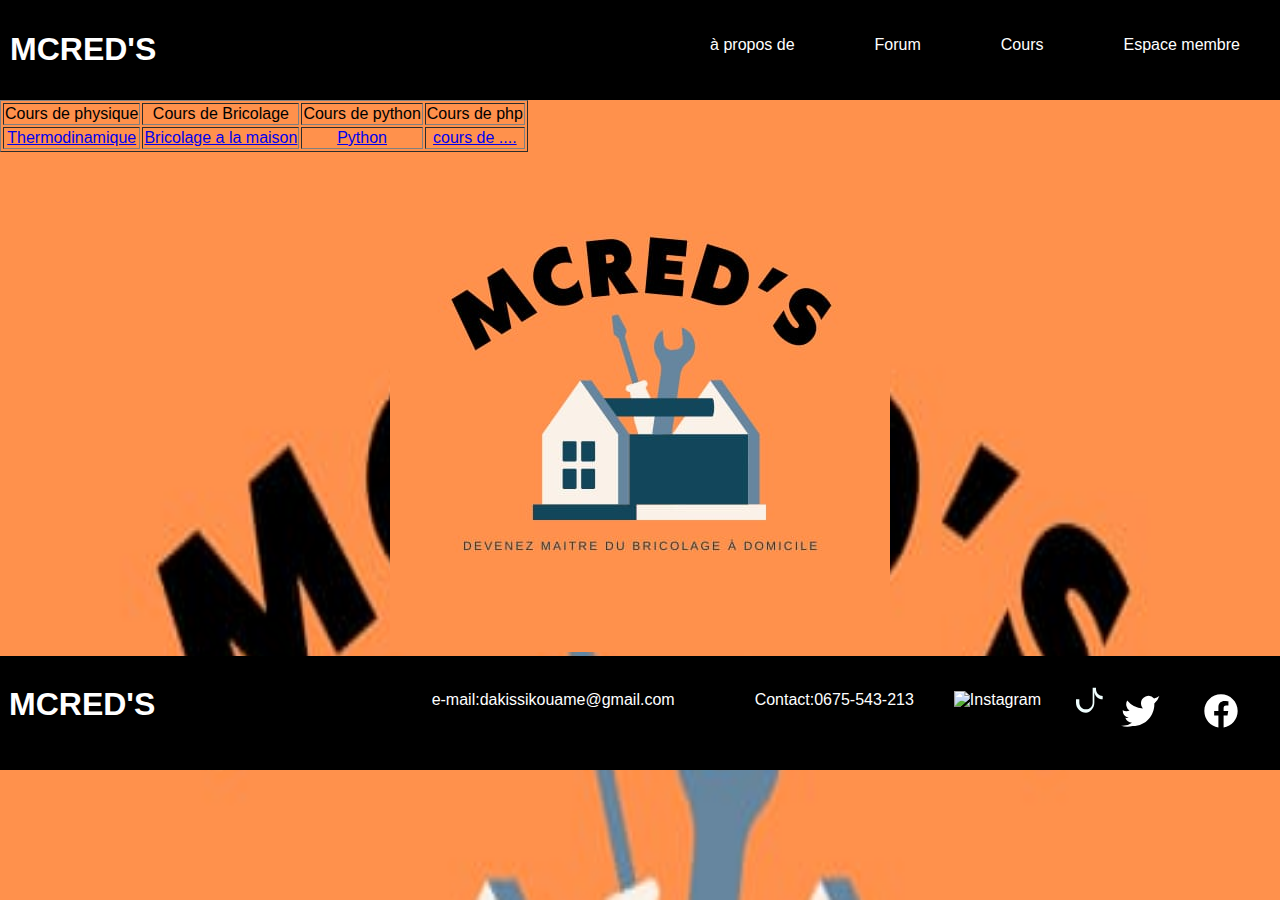
==== cours.html @ a88ea2b6 "first commit" ====
<!DOCTYPE html>
<html lang="en">
<head>
    <meta charset="UTF-8">
    <meta name="viewport" content="width=device-width, initial-scale=1.0">
    <title>MCRED'S(cours)</title>
    <link rel="stylesheet" href="commerce.css">
</head>
<body>
    <header>
        <h1>MCRED'S</h1>
        <ul class="menu">
            <li class="menu-item">
                <a href="propos.html" >à propos de</a>
  
                            
              </li>
        
            <ul class="menu">
                <li class="menu-item">
                    <a href="mailto:forum@gmail.com" >Forum</a>
            <nav>  
                </li>
            <ul class="menu">
                  <li class="menu-item">
                     <a href="cours.html" >Cours</a>
                        
                    </li>
             
                <ul class="menu">
                    <li class="menu-item">
                        <a href="commerce.html">Espace membre </a>
                        
                    </li>
            </nav>   
       </header>
      
       
    </nav>
   
    <table border="1">
        <tr>
            <td>Cours de physique</td>
            <td>Cours de Bricolage</td>
            <td>Cours de python</td>
            <td>Cours de php</td>
        </tr>
        <tr>
            <td><a href="https://openclassrooms.com/fr/courses/6173501-apprenez-a-programmer-en-java" target="_blank"> Thermodinamique</a></td>
            <td><a href="https://www.youtube.com/watch?v=gCVyn7__qWw"target="_blank">Bricolage a la maison</a></td>
            <td><a href="https://www.irif.fr/~sangnier/enseignement/16-17/Ip1-Python/IP1-Python-cours-td-1-4.pdf" target="_blank">Python</a></td>
            <td><a href="https://www.bestcours.com/programmation-web/php/" target="_blank">cours de ....</a></td>
        </tr>
    </table>
       <img src="WhatsApp Image 2025-03-17 à 12.27.13_7ae11ff4.jpg" alt="photo" style="background: fixed;">
        
       





       <footer>
        <h1>MCRED'S</h1>
       
            <ul class="menu">
                <li class="menu-item">
                    <a href="mailto:dakissikouame@gmail.com" target="_blank">e-mail:dakissikouame@gmail.com</a>
            <nav>  
                </li>
            <ul class="menu">
                  <li class="menu-item">
                    <a >Contact:0675-543-213</a>
                        
                    </li>
                    <li class="menu-item">
                        <a href="https://www.instagram.com/ton_profil" target="_blank">
                            <img src="https://upload.wikimedia.org/wikipedia/commons/a/a5/Instagram_icon.png" 
                                 alt="Instagram" width="40">
                        </a>
                        </li>
                        <a href="https://www.tiktok.com/@ton_profil" target="_blank" style="color: azure;">
                            <svg width="40" height="40" viewBox="0 0 24 24" fill="none" xmlns="http://www.w3.org/2000/svg">
                                <path d="M9 19C5.69 19 3 16.31 3 13V11H5V13C5 15.21 6.79 17 9 17C11.21 17 13 15.21 13 13V4H15V5C15 7.21 16.79 9 19 9V11C16.24 11 14 8.76 14 6V13C14 16.31 11.31 19 9 19Z" fill="currentColor"/>
                            </svg>
                        </a>
                        <li class="menu-item">
                            <a href="https://twitter.com/ton_profil" target="_blank">
                                <svg width="40" height="40" viewBox="0 0 24 24" fill="none" xmlns="http://www.w3.org/2000/svg">
                                    <path d="M23 3a10.9 10.9 0 01-3.14 1.53A4.48 4.48 0 0012 7.77a4.52 4.52 0 001.11 2.77 12.94 12.94 0 01-9.37-4.77 4.48 4.48 0 001.38 6A4.5 4.5 0 011 11.5v.05a4.51 4.51 0 003.61 4.42 4.5 4.5 0 01-2.02.08A4.51 4.51 0 006.57 19a9.05 9.05 0 01-6.62 1.85A12.88 12.88 0 007 21c8.39 0 13-6.94 13-12.95 0-.2 0-.41-.02-.61A9.18 9.18 0 0023 3z" fill="currentColor"/>
                                </svg>
                            </a>
                        </li>   
                
                  <li class="menu-item">
                    <a href="https://www.facebook.com/ton_profil" target="_blank">
                        <svg width="40" height="40" viewBox="0 0 24 24" fill="none" xmlns="http://www.w3.org/2000/svg">
                            <path d="M22 12C22 6.47715 17.5228 2 12 2C6.47715 2 2 6.47715 2 12C2 17.0228 5.65685 21.1929 10.4375 21.8789V14.625H7.89844V12H10.4375V9.79688C10.4375 7.29063 11.9302 6 14.2148 6C15.3086 6 16.4531 6.19531 16.4531 6.19531V8.67188H15.1621C13.888 8.67188 13.5625 9.44063 13.5625 10.25V12H16.3359L15.8867 14.625H13.5625V21.8789C18.3431 21.1929 22 17.0228 22 12Z" fill="currentColor"/>
                        </svg>
                    </a>
                </li>
            </nav>   
        </footer>
      
       <script src="commerce.js"></script>
</body>
</html>
---- commerce.css ----
body {
    font-family: Arial, sans-serif;
    margin: 0;
    padding: 10;
    text-align: center;
    position: center;
    background-image: url("WhatsApp Image 2025-03-17 à 12.27.13_7ae11ff4.jpg");
    background-attachment: scroll;
    background-repeat: no-repeat;
    background-size: 100% 250%;
}

header {
    
    display: flex;
    justify-content: space-between; 
    padding: 10px;
    background: black;
    color: white;
}
footer {
    
    display: flex;
    justify-content: space-between; 
    padding: 9px;
    background: black;
    color: white;
}
.navbar {
    background: #333;
    padding: 10px;
}
.menu {
    list-style: none;
    padding: 10;
    margin: 10;
    display: flex;
}
.menu-item {
    position: relative;
    margin-right: 20px;
}
.menu-item a {
    color: white;
    text-decoration: none;
    padding: 10px;
    display: block;
}
.submenu {
    display: none;
    position: absolute;
    top: 100%;
    left: 100;
    background: #444;
    list-style: none;
    padding: 0;
    margin: 0;
}
.submenu li a {
    padding: 10px;
    display: block;
    color: white;
}

.menu-item:hover .submenu {
    display: block;
}

.subes{
    text-align: left;
}

.hidden {
    display: none;
}
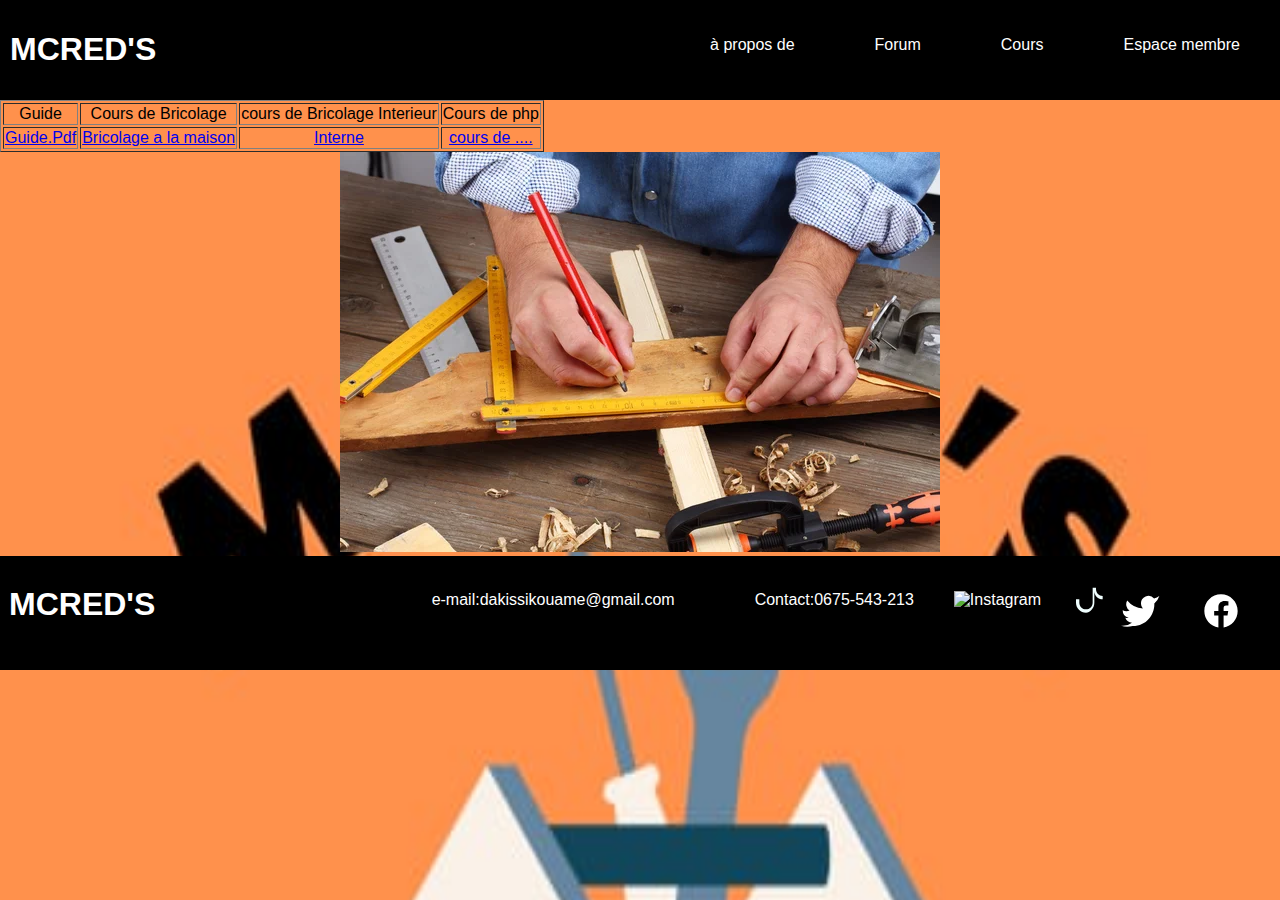
==== commit f4c4d465: "mise a jours" ====
--- a/cours.html
+++ b/cours.html
@@ -40,19 +40,19 @@
    
     <table border="1">
         <tr>
-            <td>Cours de physique</td>
+            <td>Guide</td>
             <td>Cours de Bricolage</td>
-            <td>Cours de python</td>
+            <td>cours de Bricolage Interieur </td>
             <td>Cours de php</td>
         </tr>
         <tr>
-            <td><a href="https://openclassrooms.com/fr/courses/6173501-apprenez-a-programmer-en-java" target="_blank"> Thermodinamique</a></td>
+            <td><a href="https://openclassrooms.com/fr/courses/6173501-apprenez-a-programmer-en-java" target="_blank"> Guide.Pdf</a></td>
             <td><a href="https://www.youtube.com/watch?v=gCVyn7__qWw"target="_blank">Bricolage a la maison</a></td>
-            <td><a href="https://www.irif.fr/~sangnier/enseignement/16-17/Ip1-Python/IP1-Python-cours-td-1-4.pdf" target="_blank">Python</a></td>
+            <td><a href="https://www.youtube.com/shorts/lrpRS0MNdoE?feature=share" target="_blank">Interne</a></td>
             <td><a href="https://www.bestcours.com/programmation-web/php/" target="_blank">cours de ....</a></td>
         </tr>
     </table>
-       <img src="WhatsApp Image 2025-03-17 à 12.27.13_7ae11ff4.jpg" alt="photo" style="background: fixed;">
+       <img src="depositphotos_82680634-stock-photo-carpenter.jpg" alt="photo" style="background: fixed;">
         
        
 
